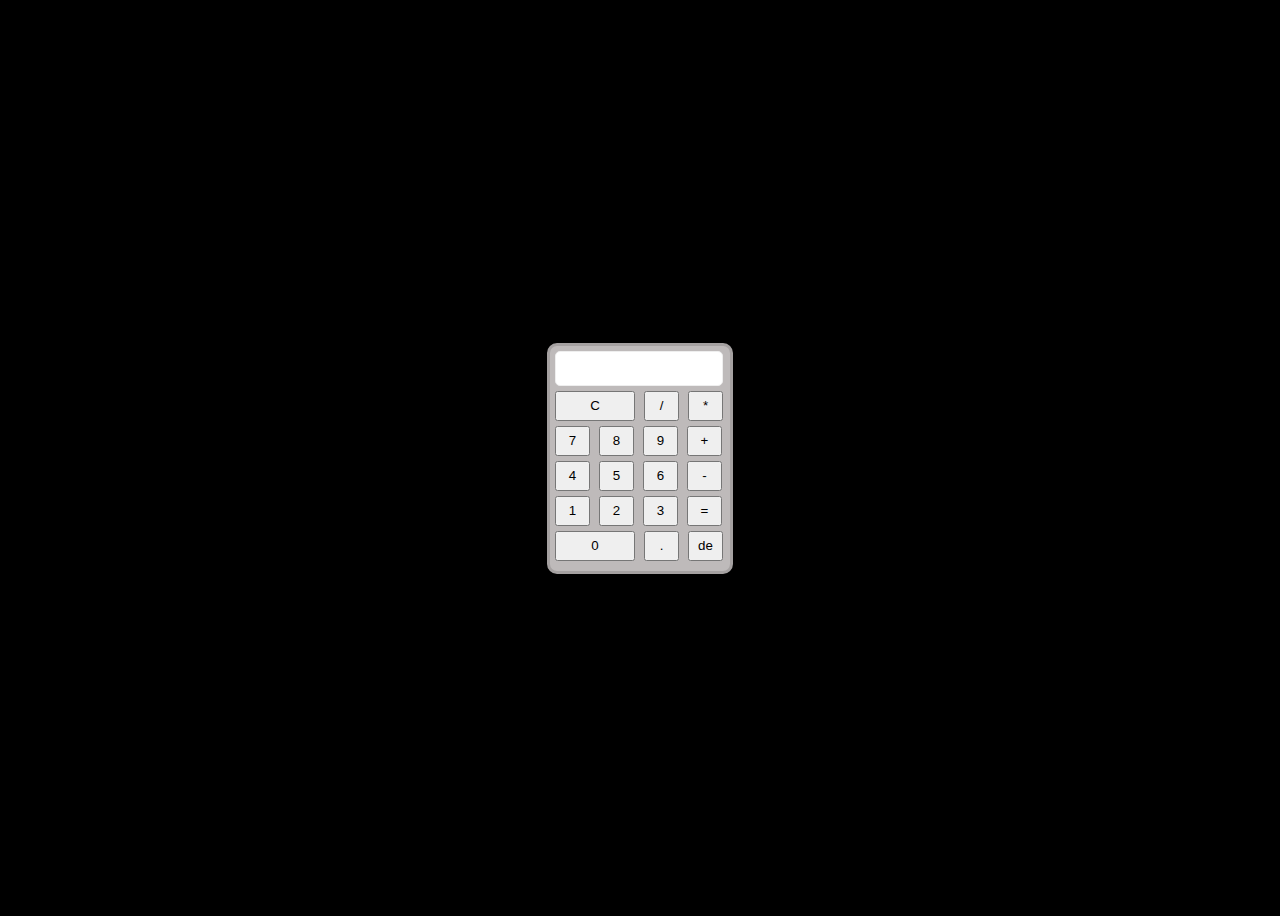
==== calculadoraJon/index.html @ 2dfafe3d "calculadora" ====
<!DOCTYPE html>
<html lang="en">
<head>
    <meta charset="UTF-8">
    <meta name="viewport" content="width=device-width, initial-scale=1.0">
    <title>Calculadora</title>
    <link rel="stylesheet" href="main.css">
    <link rel="icon" type="image/jpg" href="/calculadoraJon/LOGO_VISUAL_PAGE-29280d76.webp">
</head>
<body>
   <div class="principal">
    <form name="calculator">
        <input type="text" name="ans" value="" autocomplete="off" readonly>
        <br>
        <input type="reset" value="C">
        <input type="button" value="/" onclick="document.calculator.ans.value+='/'">
        <input type="button" value="*" onclick="document.calculator.ans.value+='*'">
        
        <br>
        <input type="button" value="7" onclick="document.calculator.ans.value+='7'">
        <input type="button" value="8" onclick="document.calculator.ans.value+='8'">
        <input type="button" value="9" onclick="document.calculator.ans.value+='9'">
        <input type="button" value="+" onclick="document.calculator.ans.value+='+'">
        <br>

        <input type="button" value="4" onclick="document.calculator.ans.value+='4'">
        <input type="button" value="5" onclick="document.calculator.ans.value+='5'">
        <input type="button"  value="6" onclick="document.calculator.ans.value+='6'">
        <input type="button" value="-" onclick="document.calculator.ans.value+='-'">
        
        <br>
        <input type="button" value="1" onclick="document.calculator.ans.value+='1'">
        <input type="button" value="2" onclick="document.calculator.ans.value+='2'"> 
        <input type="button" value="3" onclick="document.calculator.ans.value+='3'">
        <input type="button" value="=" onclick="document.calculator.ans.value=eval(document.calculator.ans.value)">
        <br>
        <input type="button" id="zero"  value="0" onclick="document.calculator.ans.value+='0'">
        <input type="button" value="." onclick="document.calculator.ans.value+='.'">
        <input type="button" id="delate"  value="de" onclick="document.value = document.value.slice(0,-1)">
       
    </form>
   </div>
    <script src="index.js"></script>
</body>
</html>
---- calculadoraJon/main.css ----
html{
    padding: 0%;
    margin: 0%;
}

body{
    align-items: center;
    justify-content: center;
    background-color: black;
    height: 100vh;
    display: flex;
}


.principal{
   height: 220px;
   width: 180px;
   background-color: rgb(190, 186, 186);
   border: 5px;
   border: 3px solid rgb(165, 161, 161);
   border-radius: 10px;
   -webkit-border-radius: 10px;
   -moz-border-radius: 10px;
   -ms-border-radius: 10px;
   -o-border-radius: 10px;
    padding-top: 5px;
    justify-content: center;
}

.principal input[type=text]{
    font-size: 20px;
    border: 1px;
    border-style: groove;
    width: 90%;
    padding-bottom: 5px;
    padding-top: 5px;
    text-align: end;
    border-radius: 5px;
    -webkit-border-radius: 5px;
    -moz-border-radius: 5px;
    -ms-border-radius: 5px;
    -o-border-radius: 5px;
    padding-top: 5px;
    margin-left: 5px;
}

.principal input[type=button]{
    padding: 5px;
    width: 35px;
    height: 30px;
    margin-top: 5px;
    margin-left: 5px;
}


.principal input[type=reset]{
    padding: 5px;
    width: 80px;
    height: 30px;
    margin-left: 5px;
    
}

#zero{
    width: 80px;
}

#point{
    width: 79px;
    font-weight: 700;
}

[type=reset] a:hover{
    background-color: blue;
}
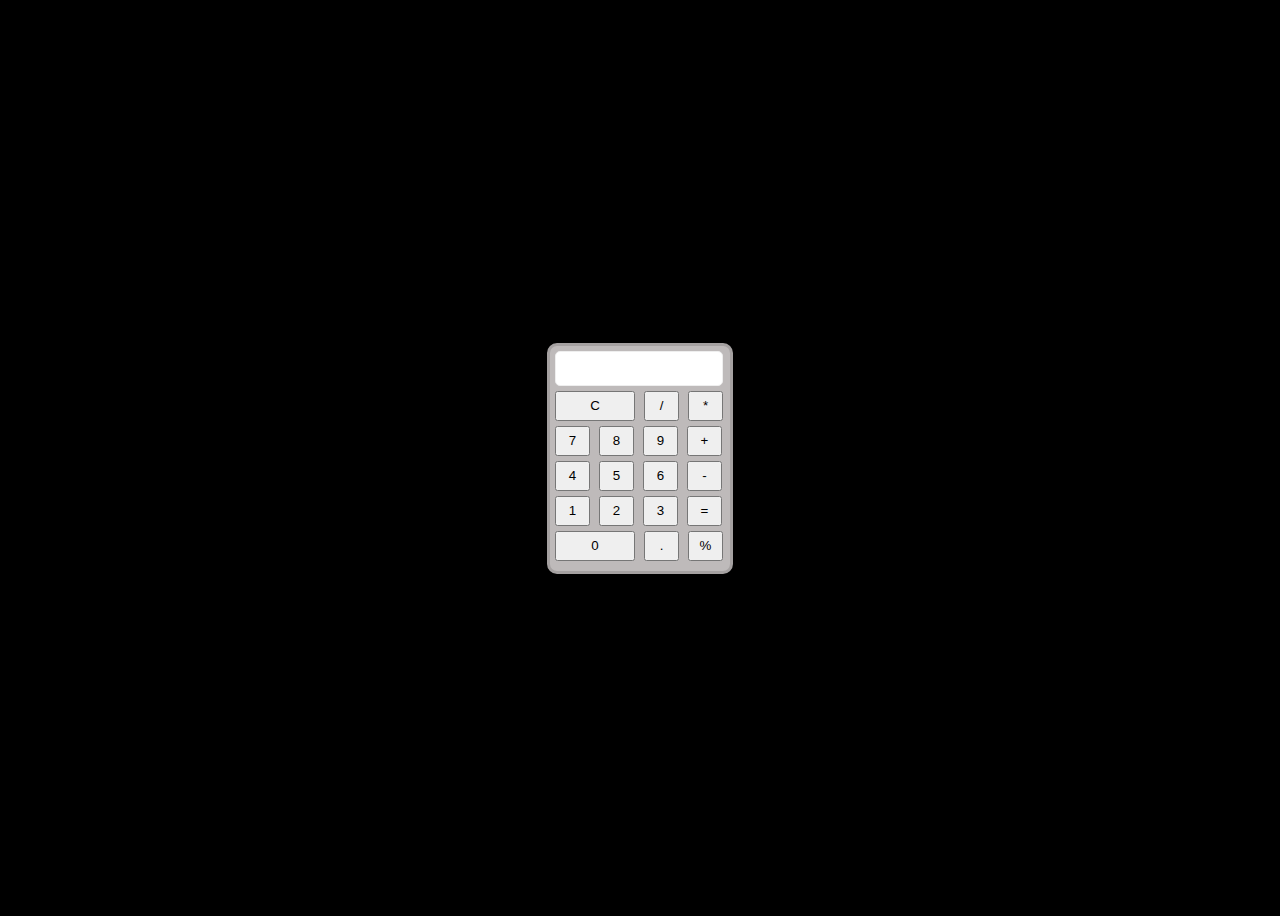
==== commit 5d2ee86f: "ejercicio terminado" ====
--- a/calculadoraJon/index.html
+++ b/calculadoraJon/index.html
@@ -36,7 +36,7 @@
         <br>
         <input type="button" id="zero"  value="0" onclick="document.calculator.ans.value+='0'">
         <input type="button" value="." onclick="document.calculator.ans.value+='.'">
-        <input type="button" id="delate"  value="de" onclick="document.value = document.value.slice(0,-1)">
+        <input type="button" value="%" onclick="document.calculator.ans.value+='%'">
        
     </form>
    </div>
